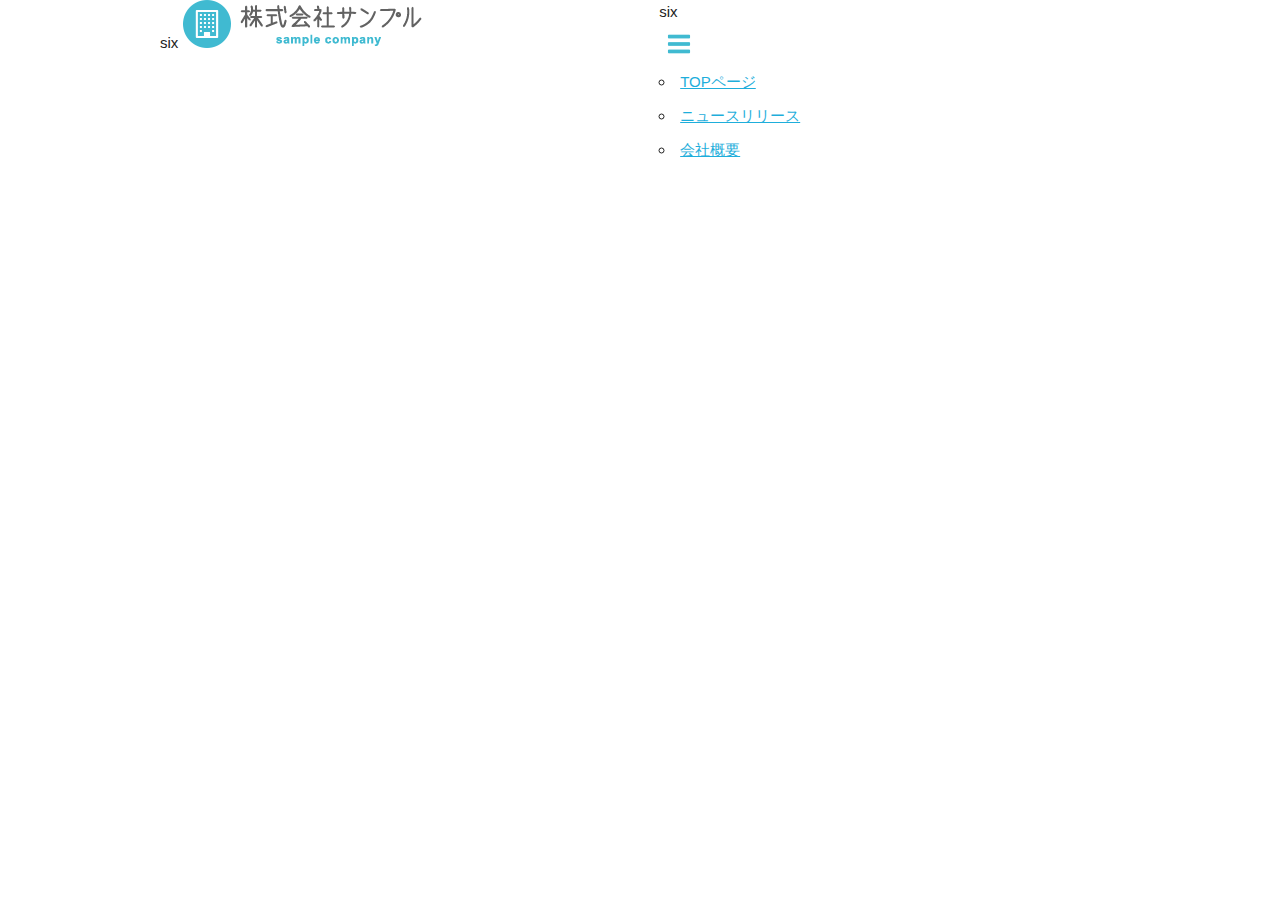
==== index.html @ 1ba2c786 "first commit" ====
<!DOCTYPE html>
<html lang="ja">
<head>

  <!-- Basic Page Needs
  –––––––––––––––––––––––––––––––––––––––––––––––––– -->
  <meta charset="utf-8">
  <title>株式会社サンプル</title>
  <meta name="description" content="">
  <meta name="author" content="">

  <!-- Mobile Specific Metas
  –––––––––––––––––––––––––––––––––––––––––––––––––– -->
  <meta name="viewport" content="width=device-width, initial-scale=1">

  <!-- CSS
  –––––––––––––––––––––––––––––––––––––––––––––––––– -->
  <link rel="stylesheet" href="css/normalize.css">
  <link rel="stylesheet" href="css/skeleton.css">
  <link rel="stylesheet" href="css/sample.css">

  <!-- Favicon
  –––––––––––––––––––––––––––––––––––––––––––––––––– -->
  <link rel="icon" type="image/png" href="images/favicon.png">

</head>
<body>
  
  <header>
    <div id="header_in" class="container">
      <div class="row">
        <div class="six columns logo">six
          
          <img class="u-max-full-width" src="images/top/logo.png" alt="株式会社サンプル" srcset="images/top/logo@2x.png 2x" />
          
        </div>
        <div class="six columns">six
          
          <div class="sp_navi">
            <img id="sp_navi_btn" class="u-max-full-width" src="images/top/sp_navi.png" alt="sp_navi" srcset="images/top/spnavi@2x.png 2x" />
          
            <ul class="sp_navi_li">
              <li><a href="index.html">TOPページ</a></li>
              <li><a href="news.html">ニュースリリース</a></li>
              <li><a href="company.html">会社概要</a></li>
            </ul>
          </div>
          <!-- sp_navi -->
          
        </div>
      </div>
      <!-- row -->
    </div>
    <!-- header_in -->
  </header>



</body>
</html>
---- css/skeleton.css ----
/*
* Skeleton V2.0.4
* Copyright 2014, Dave Gamache
* www.getskeleton.com
* Free to use under the MIT license.
* http://www.opensource.org/licenses/mit-license.php
* 12/29/2014
*/


/* Table of contents
––––––––––––––––––––––––––––––––––––––––––––––––––
- Grid
- Base Styles
- Typography
- Links
- Buttons
- Forms
- Lists
- Code
- Tables
- Spacing
- Utilities
- Clearing
- Media Queries
*/


/* Grid
–––––––––––––––––––––––––––––––––––––––––––––––––– */
.container {
  position: relative;
  width: 100%;
  max-width: 960px;
  margin: 0 auto;
  padding: 0 20px;
  box-sizing: border-box; }
.column,
.columns {
  width: 100%;
  float: left;
  box-sizing: border-box; }

/* For devices larger than 400px */
@media (min-width: 400px) {
  .container {
    width: 85%;
    padding: 0; }
}

/* For devices larger than 550px */
@media (min-width: 550px) {
  .container {
    width: 80%; }
  .column,
  .columns {
    margin-left: 4%; }
  .column:first-child,
  .columns:first-child {
    margin-left: 0; }

  .one.column,
  .one.columns                    { width: 4.66666666667%; }
  .two.columns                    { width: 13.3333333333%; }
  .three.columns                  { width: 22%;            }
  .four.columns                   { width: 30.6666666667%; }
  .five.columns                   { width: 39.3333333333%; }
  .six.columns                    { width: 48%;            }
  .seven.columns                  { width: 56.6666666667%; }
  .eight.columns                  { width: 65.3333333333%; }
  .nine.columns                   { width: 74.0%;          }
  .ten.columns                    { width: 82.6666666667%; }
  .eleven.columns                 { width: 91.3333333333%; }
  .twelve.columns                 { width: 100%; margin-left: 0; }

  .one-third.column               { width: 30.6666666667%; }
  .two-thirds.column              { width: 65.3333333333%; }

  .one-half.column                { width: 48%; }

  /* Offsets */
  .offset-by-one.column,
  .offset-by-one.columns          { margin-left: 8.66666666667%; }
  .offset-by-two.column,
  .offset-by-two.columns          { margin-left: 17.3333333333%; }
  .offset-by-three.column,
  .offset-by-three.columns        { margin-left: 26%;            }
  .offset-by-four.column,
  .offset-by-four.columns         { margin-left: 34.6666666667%; }
  .offset-by-five.column,
  .offset-by-five.columns         { margin-left: 43.3333333333%; }
  .offset-by-six.column,
  .offset-by-six.columns          { margin-left: 52%;            }
  .offset-by-seven.column,
  .offset-by-seven.columns        { margin-left: 60.6666666667%; }
  .offset-by-eight.column,
  .offset-by-eight.columns        { margin-left: 69.3333333333%; }
  .offset-by-nine.column,
  .offset-by-nine.columns         { margin-left: 78.0%;          }
  .offset-by-ten.column,
  .offset-by-ten.columns          { margin-left: 86.6666666667%; }
  .offset-by-eleven.column,
  .offset-by-eleven.columns       { margin-left: 95.3333333333%; }

  .offset-by-one-third.column,
  .offset-by-one-third.columns    { margin-left: 34.6666666667%; }
  .offset-by-two-thirds.column,
  .offset-by-two-thirds.columns   { margin-left: 69.3333333333%; }

  .offset-by-one-half.column,
  .offset-by-one-half.columns     { margin-left: 52%; }

}


/* Base Styles
–––––––––––––––––––––––––––––––––––––––––––––––––– */
/* NOTE
html is set to 62.5% so that all the REM measurements throughout Skeleton
are based on 10px sizing. So basically 1.5rem = 15px :) */
html {
  font-size: 62.5%; }
body {
  font-size: 1.5em; /* currently ems cause chrome bug misinterpreting rems on body element */
  line-height: 1.6;
  font-weight: 400;
  font-family: "Raleway", "HelveticaNeue", "Helvetica Neue", Helvetica, Arial, sans-serif;
  color: #222; }


/* Typography
–––––––––––––––––––––––––––––––––––––––––––––––––– */
h1, h2, h3, h4, h5, h6 {
  margin-top: 0;
  margin-bottom: 2rem;
  font-weight: 300; }
h1 { font-size: 4.0rem; line-height: 1.2;  letter-spacing: -.1rem;}
h2 { font-size: 3.6rem; line-height: 1.25; letter-spacing: -.1rem; }
h3 { font-size: 3.0rem; line-height: 1.3;  letter-spacing: -.1rem; }
h4 { font-size: 2.4rem; line-height: 1.35; letter-spacing: -.08rem; }
h5 { font-size: 1.8rem; line-height: 1.5;  letter-spacing: -.05rem; }
h6 { font-size: 1.5rem; line-height: 1.6;  letter-spacing: 0; }

/* Larger than phablet */
@media (min-width: 550px) {
  h1 { font-size: 5.0rem; }
  h2 { font-size: 4.2rem; }
  h3 { font-size: 3.6rem; }
  h4 { font-size: 3.0rem; }
  h5 { font-size: 2.4rem; }
  h6 { font-size: 1.5rem; }
}

p {
  margin-top: 0; }


/* Links
–––––––––––––––––––––––––––––––––––––––––––––––––– */
a {
  color: #1EAEDB; }
a:hover {
  color: #0FA0CE; }


/* Buttons
–––––––––––––––––––––––––––––––––––––––––––––––––– */
.button,
button,
input[type="submit"],
input[type="reset"],
input[type="button"] {
  display: inline-block;
  height: 38px;
  padding: 0 30px;
  color: #555;
  text-align: center;
  font-size: 11px;
  font-weight: 600;
  line-height: 38px;
  letter-spacing: .1rem;
  text-transform: uppercase;
  text-decoration: none;
  white-space: nowrap;
  background-color: transparent;
  border-radius: 4px;
  border: 1px solid #bbb;
  cursor: pointer;
  box-sizing: border-box; }
.button:hover,
button:hover,
input[type="submit"]:hover,
input[type="reset"]:hover,
input[type="button"]:hover,
.button:focus,
button:focus,
input[type="submit"]:focus,
input[type="reset"]:focus,
input[type="button"]:focus {
  color: #333;
  border-color: #888;
  outline: 0; }
.button.button-primary,
button.button-primary,
input[type="submit"].button-primary,
input[type="reset"].button-primary,
input[type="button"].button-primary {
  color: #FFF;
  background-color: #33C3F0;
  border-color: #33C3F0; }
.button.button-primary:hover,
button.button-primary:hover,
input[type="submit"].button-primary:hover,
input[type="reset"].button-primary:hover,
input[type="button"].button-primary:hover,
.button.button-primary:focus,
button.button-primary:focus,
input[type="submit"].button-primary:focus,
input[type="reset"].button-primary:focus,
input[type="button"].button-primary:focus {
  color: #FFF;
  background-color: #1EAEDB;
  border-color: #1EAEDB; }


/* Forms
–––––––––––––––––––––––––––––––––––––––––––––––––– */
input[type="email"],
input[type="number"],
input[type="search"],
input[type="text"],
input[type="tel"],
input[type="url"],
input[type="password"],
textarea,
select {
  height: 38px;
  padding: 6px 10px; /* The 6px vertically centers text on FF, ignored by Webkit */
  background-color: #fff;
  border: 1px solid #D1D1D1;
  border-radius: 4px;
  box-shadow: none;
  box-sizing: border-box; }
/* Removes awkward default styles on some inputs for iOS */
input[type="email"],
input[type="number"],
input[type="search"],
input[type="text"],
input[type="tel"],
input[type="url"],
input[type="password"],
textarea {
  -webkit-appearance: none;
     -moz-appearance: none;
          appearance: none; }
textarea {
  min-height: 65px;
  padding-top: 6px;
  padding-bottom: 6px; }
input[type="email"]:focus,
input[type="number"]:focus,
input[type="search"]:focus,
input[type="text"]:focus,
input[type="tel"]:focus,
input[type="url"]:focus,
input[type="password"]:focus,
textarea:focus,
select:focus {
  border: 1px solid #33C3F0;
  outline: 0; }
label,
legend {
  display: block;
  margin-bottom: .5rem;
  font-weight: 600; }
fieldset {
  padding: 0;
  border-width: 0; }
input[type="checkbox"],
input[type="radio"] {
  display: inline; }
label > .label-body {
  display: inline-block;
  margin-left: .5rem;
  font-weight: normal; }


/* Lists
–––––––––––––––––––––––––––––––––––––––––––––––––– */
ul {
  list-style: circle inside; }
ol {
  list-style: decimal inside; }
ol, ul {
  padding-left: 0;
  margin-top: 0; }
ul ul,
ul ol,
ol ol,
ol ul {
  margin: 1.5rem 0 1.5rem 3rem;
  font-size: 90%; }
li {
  margin-bottom: 1rem; }


/* Code
–––––––––––––––––––––––––––––––––––––––––––––––––– */
code {
  padding: .2rem .5rem;
  margin: 0 .2rem;
  font-size: 90%;
  white-space: nowrap;
  background: #F1F1F1;
  border: 1px solid #E1E1E1;
  border-radius: 4px; }
pre > code {
  display: block;
  padding: 1rem 1.5rem;
  white-space: pre; }


/* Tables
–––––––––––––––––––––––––––––––––––––––––––––––––– */
th,
td {
  padding: 12px 15px;
  text-align: left;
  border-bottom: 1px solid #E1E1E1; }
th:first-child,
td:first-child {
  padding-left: 0; }
th:last-child,
td:last-child {
  padding-right: 0; }


/* Spacing
–––––––––––––––––––––––––––––––––––––––––––––––––– */
button,
.button {
  margin-bottom: 1rem; }
input,
textarea,
select,
fieldset {
  margin-bottom: 1.5rem; }
pre,
blockquote,
dl,
figure,
table,
p,
ul,
ol,
form {
  margin-bottom: 2.5rem; }


/* Utilities
–––––––––––––––––––––––––––––––––––––––––––––––––– */
.u-full-width {
  width: 100%;
  box-sizing: border-box; }
.u-max-full-width {
  max-width: 100%;
  box-sizing: border-box; }
.u-pull-right {
  float: right; }
.u-pull-left {
  float: left; }


/* Misc
–––––––––––––––––––––––––––––––––––––––––––––––––– */
hr {
  margin-top: 3rem;
  margin-bottom: 3.5rem;
  border-width: 0;
  border-top: 1px solid #E1E1E1; }


/* Clearing
–––––––––––––––––––––––––––––––––––––––––––––––––– */

/* Self Clearing Goodness */
.container:after,
.row:after,
.u-cf {
  content: "";
  display: table;
  clear: both; }


/* Media Queries
–––––––––––––––––––––––––––––––––––––––––––––––––– */
/*
Note: The best way to structure the use of media queries is to create the queries
near the relevant code. For example, if you wanted to change the styles for buttons
on small devices, paste the mobile query code up in the buttons section and style it
there.
*/


/* Larger than mobile */
@media (min-width: 400px) {}

/* Larger than phablet (also point when grid becomes active) */
@media (min-width: 550px) {}

/* Larger than tablet */
@media (min-width: 750px) {}

/* Larger than desktop */
@media (min-width: 1000px) {}

/* Larger than Desktop HD */
@media (min-width: 1200px) {}
---- css/sample.css ----
html {
  font-size: 62.5%; }

/* header
----------------------------------------------------------------*/

/*# sourceMappingURL=sample.css.map */
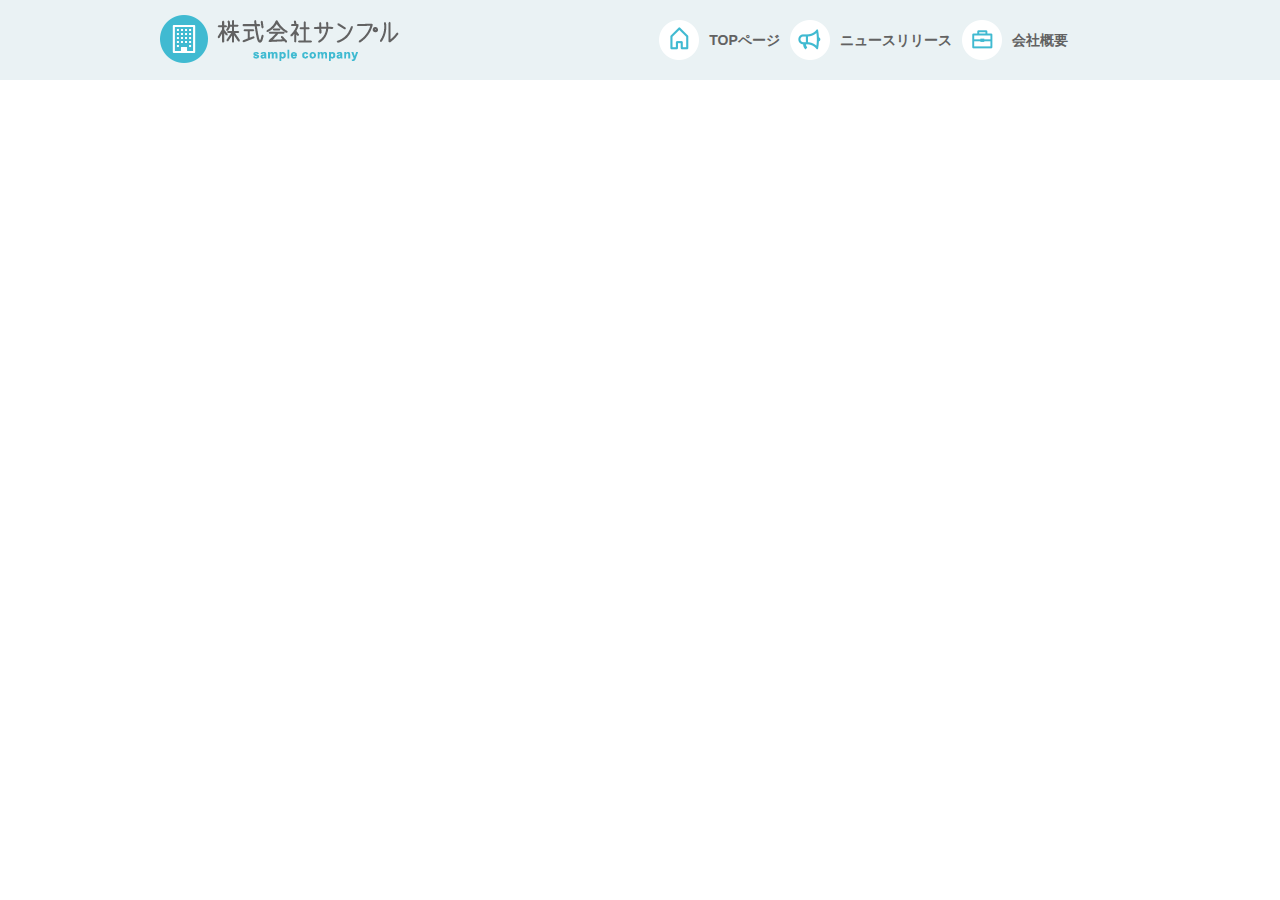
==== commit 80b57ed5: "header compleat" ====
--- a/index.html
+++ b/index.html
@@ -29,12 +29,12 @@
   <header>
     <div id="header_in" class="container">
       <div class="row">
-        <div class="six columns logo">six
+        <div class="six columns logo">
           
           <img class="u-max-full-width" src="images/top/logo.png" alt="株式会社サンプル" srcset="images/top/logo@2x.png 2x" />
           
         </div>
-        <div class="six columns">six
+        <div class="six columns navi">
           
           <div class="sp_navi">
             <img id="sp_navi_btn" class="u-max-full-width" src="images/top/sp_navi.png" alt="sp_navi" srcset="images/top/spnavi@2x.png 2x" />
@@ -47,6 +47,15 @@
           </div>
           <!-- sp_navi -->
           
+          <div class="pc_navi">
+            <ul class="pc_navi_li">
+              <li class="navi_toppage"><a href="index.html">TOPページ</a></li>
+              <li class="navi_news"><a href="news.html">ニュースリリース</a></li>
+              <li class="navi_company"><a href="company.html">会社概要</a></li>
+            </ul>
+            
+          </div>
+          
         </div>
       </div>
       <!-- row -->
--- a/css/sample.css
+++ b/css/sample.css
@@ -3,5 +3,94 @@
 
 /* header
 ----------------------------------------------------------------*/
+header {
+  background: #eaf2f4; }
+  header #header_in {
+    padding-top: 10px;
+    padding-bottom: 4px; }
+  @media (max-width: 549px) {
+    header .logo {
+      width: 190px; }
+    header .navi {
+      width: 40px;
+      float: right; } }
+  header .sp_navi_li {
+    width: 180px;
+    position: absolute;
+    top: 50px;
+    right: 2%;
+    border: 1px solid #eee;
+    background: white;
+    margin: 0;
+    padding: 0;
+    display: none; }
+    header .sp_navi_li li {
+      list-style: none;
+      margin: 0;
+      padding: 0; }
+      header .sp_navi_li li a {
+        display: block;
+        padding: 10px 8px;
+        border-bottom: 1px solid #eee;
+        font-size: 14px;
+        text-decoration: none; }
+  @media (min-width: 550px) {
+    header .sp_navi {
+      display: none; }
+    header #header_in {
+      padding: 15px 0 10px 0; }
+    header .pc_navi_li {
+      margin: 0;
+      padding: 0; }
+      header .pc_navi_li li {
+        list-style: none;
+        margin: 5px 0 0 0;
+        padding: 0; }
+        header .pc_navi_li li a {
+          color: #626262;
+          text-decoration: none;
+          font-weight: bold;
+          font-size: 14px;
+          font-size: 1.4rem;
+          float: left;
+          padding-right: 10px; }
+        header .pc_navi_li li a:hover {
+          color: #42b9d0; }
+      header .pc_navi_li li.navi_toppage a {
+        background-repeat: no-repeat;
+        display: inline-block;
+        line-height: 40px;
+        padding-left: 50px;
+        background-image: url("../images/top/navi_top.png");
+        background-size: 40px 40px; } }
+    @media screen and (min-width: 550px) and (-webkit-min-device-pixel-ratio: 2), (min-width: 550px) and (min-resolution: 2dppx) {
+      header .pc_navi_li li.navi_toppage a {
+        background-image: url("../images/top/navi_top@2x.png"); } }
+  @media (min-width: 550px) {
+      header .pc_navi_li li.navi_news a {
+        background-repeat: no-repeat;
+        display: inline-block;
+        line-height: 40px;
+        padding-left: 50px;
+        background-image: url("../images/top/navi_news.png");
+        background-size: 40px 40px; } }
+    @media screen and (min-width: 550px) and (-webkit-min-device-pixel-ratio: 2), (min-width: 550px) and (min-resolution: 2dppx) {
+      header .pc_navi_li li.navi_news a {
+        background-image: url("../images/top/navi_news@2x.png"); } }
+  @media (min-width: 550px) {
+      header .pc_navi_li li.navi_company a {
+        background-repeat: no-repeat;
+        display: inline-block;
+        line-height: 40px;
+        padding-left: 50px;
+        background-image: url("../images/top/navi_company.png");
+        background-size: 40px 40px; } }
+    @media screen and (min-width: 550px) and (-webkit-min-device-pixel-ratio: 2), (min-width: 550px) and (min-resolution: 2dppx) {
+      header .pc_navi_li li.navi_company a {
+        background-image: url("../images/top/navi_company@2x.png"); } }
+
+  @media (max-width: 549px) {
+    header .pc_navi {
+      display: none; } }
 
 /*# sourceMappingURL=sample.css.map */
